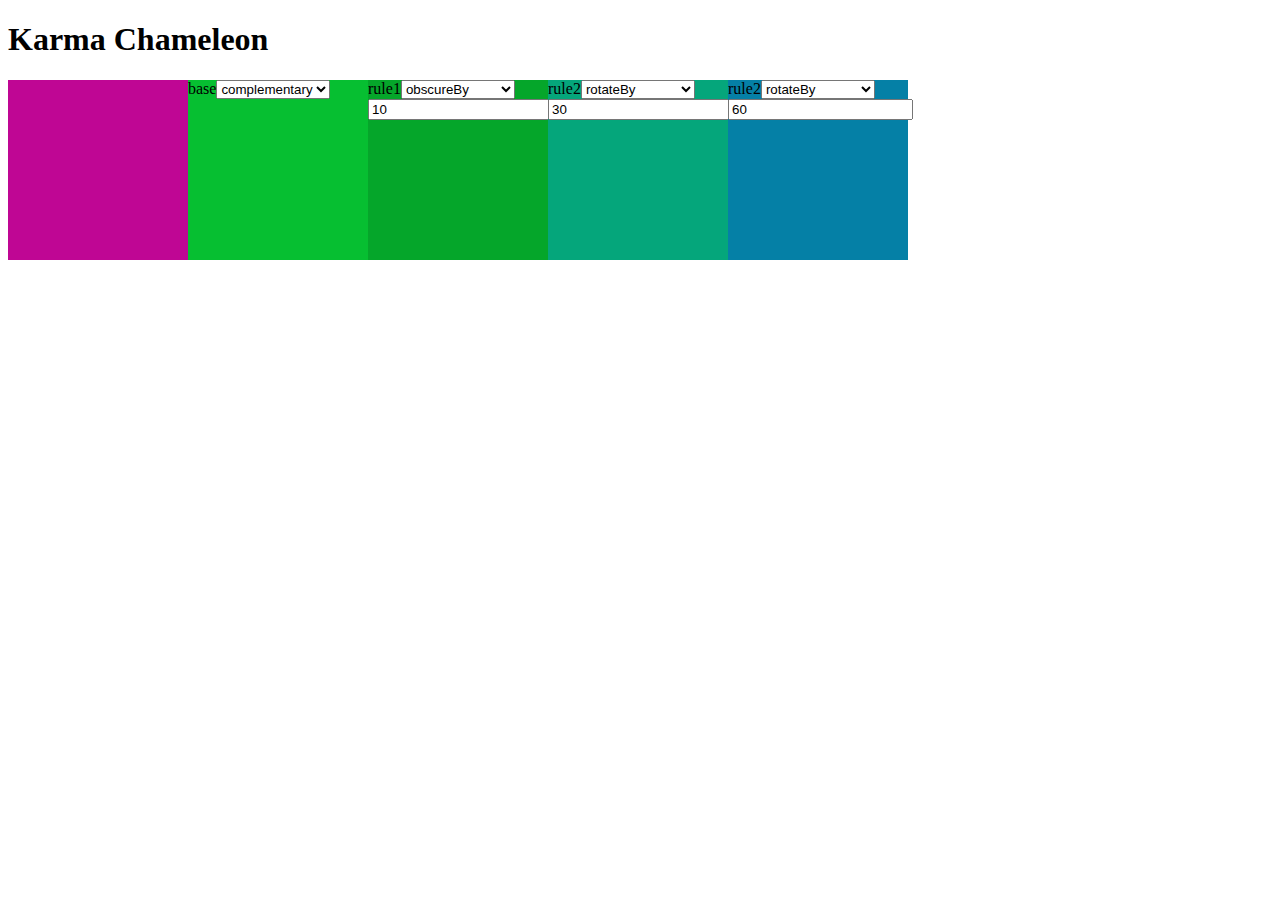
==== index.html @ c7e20aeb "(Second) first version of karma chameleon" ====
<!DOCTYPE html PUBLIC "-//W3C//DTD XHTML 1.0 Strict//EN" "http://www.w3.org/TR/xhtml1/DTD/xhtml1-strict.dtd">
<html xmlns="http://www.w3.org/1999/xhtml">
    <head>
        <meta http-equiv="content-type" content="text/html; charset=utf-8" />
        <title>Karma Chameleon</title>
        <meta name="keywords" content="Karma Chameleon" />
        <meta name="description" content="" />

        <link rel="stylesheet" href="/stylesheets/karma.chameleon.css" type="text/css">
        <script type="text/javascript" src="/javascripts/jquery/jquery-1.5.2.min.js"></script>
        <script type="text/javascript" src="/javascripts/neon/neon.js"></script>
        <script type="text/javascript" src="/javascripts/neon/customEvent.js"></script>
        <script type="text/javascript" src="/javascripts/neon/customEventSupport.js"></script>
        <script type="text/javascript" src="/javascripts/utils/color.js"></script>
        <script type="text/javascript" src="/javascripts/utils/underscore.js"></script>
        <script type="text/javascript" src="/javascripts/karma/karma.js"></script>
        <script type="text/javascript" src="/javascripts/karma/chameleon.js"></script>
        <script type="text/javascript" src="/javascripts/karma/rule.js"></script>

        <script type="text/javascript">
            $(function() {
                var karma = new Karma.Chameleon();
                var base  = karma.addBaseRule();
                var rule1 = karma.addRule({ rule : 'complementary', target : base, name : 'rule1' });
                var rule2 = karma.addRule({ rule : 'obscureBy', args : [10], target : rule1, name : 'rule2' });
                var rule3 = karma.addRule({ rule : 'rotateBy', args : [30], target : rule2, name : 'rule3' });
                var rule4 = karma.addRule({ rule : 'rotateBy', args : [60], target : rule2, name : 'rule4' });

                var changeColor = function(rule) {
                    rule.bind('colorChanged', function(data) {
                        $('.' + rule.name).css('background-color', data.color.toHTML());
                    });
                };

                changeColor(base);
                changeColor(rule1);
                changeColor(rule2);
                changeColor(rule3);
                changeColor(rule4);

                var createRandomColor = function() {
                    var color = "#";
                    for(var i = 0; i < 3; i++) {
                        var component = Math.round(Math.random() * 255).toString(16);
                        if(component.length == 1) {
                            component = "0" + component;
                        }
                        color = color + component;
                    }
                    return color;
                };

                var randomColor = createRandomColor();
                base.setColor(randomColor);

                var addControl = function(rule) {
                    $('.' + rule.name).find('.controls').remove();
                    $('.' + rule.name).append(createControls(rule));
                };

                var createControls = function(rule) {
                    var controls = $('<div class="controls"></div>');
                    controls.append(rule.target.name);

                    var select = $('<select></select>').appendTo(controls);
                    select.append($('<option value="complementary">complementary</option>'));
                    select.append($('<option value="obscureBy">obscureBy</option>'));
                    select.append($('<option value="iluminateBy">iluminateBy</option>'));
                    select.append($('<option value="rotateBy">rotateBy</option>'));
                    select.val(rule.rule);

                    select.bind('change', function() {
                        rule.setRule({
                            rule   : select.val(),
                            target : rule.target,
                            args   : rule.getArgsFor(select.val())
                        });
                        addControl(rule);
                        base.refresh();
                    });

                    if(rule.args) {
                        var args = $('<div class="args"></div>').appendTo(controls);
                        for(var i = 0; i < rule.args.length; i++) {
                            var input = $('<input type="text"/>').val(rule.args[i]);
                            args.append(input);

                            input.bind('change', function() {
                                var arguments = _.map(controls.find('.args input'), function(field) {
                                    return $(field).val();
                                });
                                rule.setRule({
                                    rule   : rule.rule,
                                    target : rule.target,
                                    args   :arguments
                                });
                                base.refresh();
                            });
                        }
                    }

                    $('.' + rule.name).append(controls);
                };

                addControl(rule1);
                addControl(rule2);
                addControl(rule3);
                addControl(rule4);
            });
        </script>
    </head>
    <body>
        <h1 class="karma">
            Karma Chameleon
        </h1>
        <div class="color-container base"></div>
        <div class="color-container rule1"></div>
        <div class="color-container rule2"></div>
        <div class="color-container rule3"></div>
        <div class="color-container rule4"></div>
    </body>
</html>
---- stylesheets/karma.chameleon.css ----
.color-container {
    width : 180px;
    height : 180px;
    float : left;
}
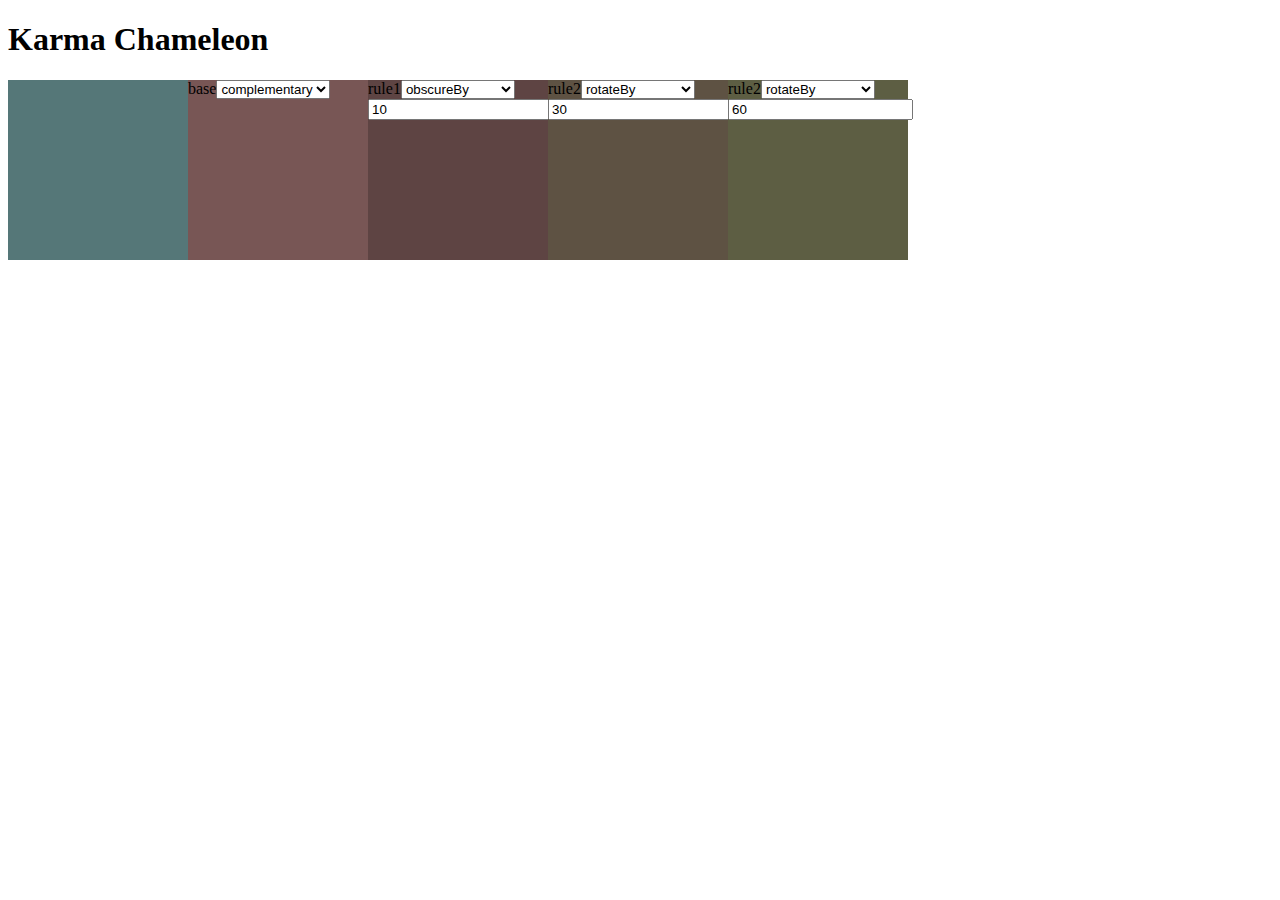
==== commit fb4a3f70: "Binding of base rule" ====
--- a/index.html
+++ b/index.html
@@ -7,7 +7,11 @@
         <meta name="description" content="" />
 
         <link rel="stylesheet" href="/stylesheets/karma.chameleon.css" type="text/css">
-        <script type="text/javascript" src="/javascripts/jquery/jquery-1.5.2.min.js"></script>
+        <link rel="stylesheet" href="/javascripts/farbtastic/farbtastic.css" type="text/css">
+
+        <script type="text/javascript" src="/javascripts/jquery/jquery-1.7.2.min.js"></script>
+        <script type="text/javascript" src="/javascripts/farbtastic/farbtastic.js"></script>
+
         <script type="text/javascript" src="/javascripts/neon/neon.js"></script>
         <script type="text/javascript" src="/javascripts/neon/customEvent.js"></script>
         <script type="text/javascript" src="/javascripts/neon/customEventSupport.js"></script>
@@ -16,6 +20,8 @@
         <script type="text/javascript" src="/javascripts/karma/karma.js"></script>
         <script type="text/javascript" src="/javascripts/karma/chameleon.js"></script>
         <script type="text/javascript" src="/javascripts/karma/rule.js"></script>
+        <script type="text/javascript" src="/javascripts/karma/colorPicker.js"></script>
+
 
         <script type="text/javascript">
             $(function() {
@@ -106,6 +112,23 @@
                 addControl(rule2);
                 addControl(rule3);
                 addControl(rule4);
+
+                var baseColorPicker = $('<div class="color-picker"></div>').appendTo($('.base'));
+                var colorPicker = new Karma.ColorPicker();
+                colorPicker.deactivate();
+                $('.base').bind('click', function() {
+                    colorPicker.activate();
+                    var closeIt = function() {
+                        colorPicker.deactivate();
+                        $(document).unbind('click', closeIt);
+                    };
+                    $(document).bind('click', closeIt);
+                    return false;
+                });
+                colorPicker.bind('colorChanged', function(data) {
+                    base.setColor(data.color);
+                });
+                colorPicker.renderIn(baseColorPicker);
             });
         </script>
     </head>
--- a/javascripts/farbtastic/farbtastic.css
+++ b/javascripts/farbtastic/farbtastic.css
@@ -0,0 +1,51 @@
+/**
+ * Farbtastic Color Picker 1.2
+ * © 2008 Steven Wittens
+ *
+ * This program is free software; you can redistribute it and/or modify
+ * it under the terms of the GNU General Public License as published by
+ * the Free Software Foundation; either version 2 of the License, or
+ * (at your option) any later version.
+ *
+ * This program is distributed in the hope that it will be useful,
+ * but WITHOUT ANY WARRANTY; without even the implied warranty of
+ * MERCHANTABILITY or FITNESS FOR A PARTICULAR PURPOSE.  See the
+ * GNU General Public License for more details.
+ *
+ * You should have received a copy of the GNU General Public License
+ * along with this program; if not, write to the Free Software
+ * Foundation, Inc., 51 Franklin Street, Fifth Floor, Boston, MA  02110-1301  USA
+ */
+.farbtastic {
+  position: relative;
+}
+.farbtastic * {
+  position: absolute;
+  cursor: crosshair;
+}
+.farbtastic, .farbtastic .wheel {
+  width: 195px;
+  height: 195px;
+}
+.farbtastic .color, .farbtastic .overlay {
+  top: 47px;
+  left: 47px;
+  width: 101px;
+  height: 101px;
+}
+.farbtastic .wheel {
+  background: url(wheel.png) no-repeat;
+  width: 195px;
+  height: 195px;
+}
+.farbtastic .overlay {
+  background: url(mask.png) no-repeat;
+}
+.farbtastic .marker {
+  width: 17px;
+  height: 17px;
+  margin: -8px 0 0 -8px;
+  overflow: hidden; 
+  background: url(marker.png) no-repeat;
+}
+
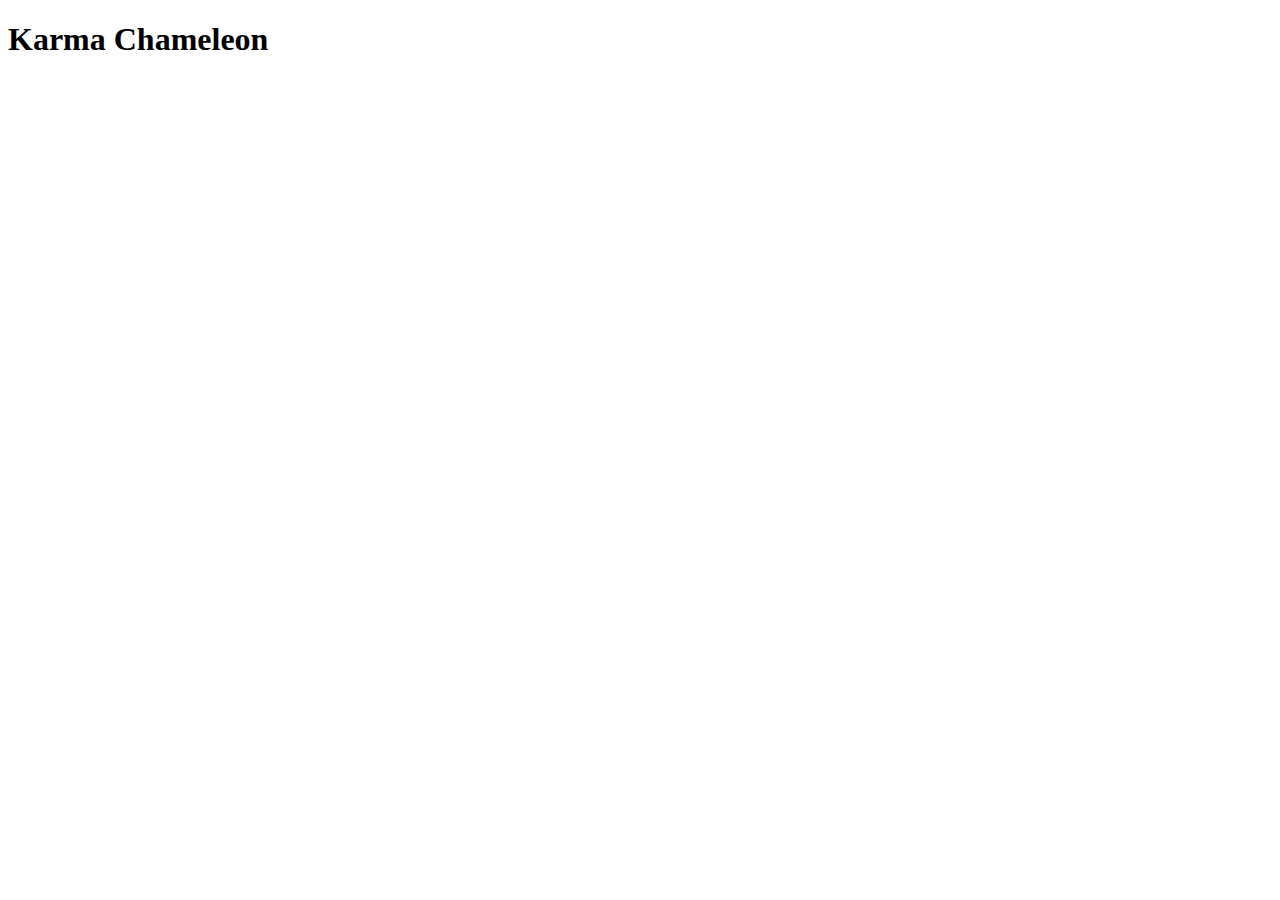
==== commit 086febd3: "Coffeescripting" ====
--- a/index.html
+++ b/index.html
@@ -21,116 +21,9 @@
         <script type="text/javascript" src="/javascripts/karma/chameleon.js"></script>
         <script type="text/javascript" src="/javascripts/karma/rule.js"></script>
         <script type="text/javascript" src="/javascripts/karma/colorPicker.js"></script>
+        <script type="text/javascript" src="/javascripts/karma/app.js"></script>
 
-
-        <script type="text/javascript">
-            $(function() {
-                var karma = new Karma.Chameleon();
-                var base  = karma.addBaseRule();
-                var rule1 = karma.addRule({ rule : 'complementary', target : base, name : 'rule1' });
-                var rule2 = karma.addRule({ rule : 'obscureBy', args : [10], target : rule1, name : 'rule2' });
-                var rule3 = karma.addRule({ rule : 'rotateBy', args : [30], target : rule2, name : 'rule3' });
-                var rule4 = karma.addRule({ rule : 'rotateBy', args : [60], target : rule2, name : 'rule4' });
-
-                var changeColor = function(rule) {
-                    rule.bind('colorChanged', function(data) {
-                        $('.' + rule.name).css('background-color', data.color.toHTML());
-                    });
-                };
-
-                changeColor(base);
-                changeColor(rule1);
-                changeColor(rule2);
-                changeColor(rule3);
-                changeColor(rule4);
-
-                var createRandomColor = function() {
-                    var color = "#";
-                    for(var i = 0; i < 3; i++) {
-                        var component = Math.round(Math.random() * 255).toString(16);
-                        if(component.length == 1) {
-                            component = "0" + component;
-                        }
-                        color = color + component;
-                    }
-                    return color;
-                };
-
-                var randomColor = createRandomColor();
-                base.setColor(randomColor);
-
-                var addControl = function(rule) {
-                    $('.' + rule.name).find('.controls').remove();
-                    $('.' + rule.name).append(createControls(rule));
-                };
-
-                var createControls = function(rule) {
-                    var controls = $('<div class="controls"></div>');
-                    controls.append(rule.target.name);
-
-                    var select = $('<select></select>').appendTo(controls);
-                    select.append($('<option value="complementary">complementary</option>'));
-                    select.append($('<option value="obscureBy">obscureBy</option>'));
-                    select.append($('<option value="iluminateBy">iluminateBy</option>'));
-                    select.append($('<option value="rotateBy">rotateBy</option>'));
-                    select.val(rule.rule);
-
-                    select.bind('change', function() {
-                        rule.setRule({
-                            rule   : select.val(),
-                            target : rule.target,
-                            args   : rule.getArgsFor(select.val())
-                        });
-                        addControl(rule);
-                        base.refresh();
-                    });
-
-                    if(rule.args) {
-                        var args = $('<div class="args"></div>').appendTo(controls);
-                        for(var i = 0; i < rule.args.length; i++) {
-                            var input = $('<input type="text"/>').val(rule.args[i]);
-                            args.append(input);
-
-                            input.bind('change', function() {
-                                var arguments = _.map(controls.find('.args input'), function(field) {
-                                    return $(field).val();
-                                });
-                                rule.setRule({
-                                    rule   : rule.rule,
-                                    target : rule.target,
-                                    args   :arguments
-                                });
-                                base.refresh();
-                            });
-                        }
-                    }
-
-                    $('.' + rule.name).append(controls);
-                };
-
-                addControl(rule1);
-                addControl(rule2);
-                addControl(rule3);
-                addControl(rule4);
-
-                var baseColorPicker = $('<div class="color-picker"></div>').appendTo($('.base'));
-                var colorPicker = new Karma.ColorPicker();
-                colorPicker.deactivate();
-                $('.base').bind('click', function() {
-                    colorPicker.activate();
-                    var closeIt = function() {
-                        colorPicker.deactivate();
-                        $(document).unbind('click', closeIt);
-                    };
-                    $(document).bind('click', closeIt);
-                    return false;
-                });
-                colorPicker.bind('colorChanged', function(data) {
-                    base.setColor(data.color);
-                });
-                colorPicker.renderIn(baseColorPicker);
-            });
-        </script>
+        <!-- <script type="text/javascript" src="/javascripts/karma/oldapp.js"></script> -->
     </head>
     <body>
         <h1 class="karma">
